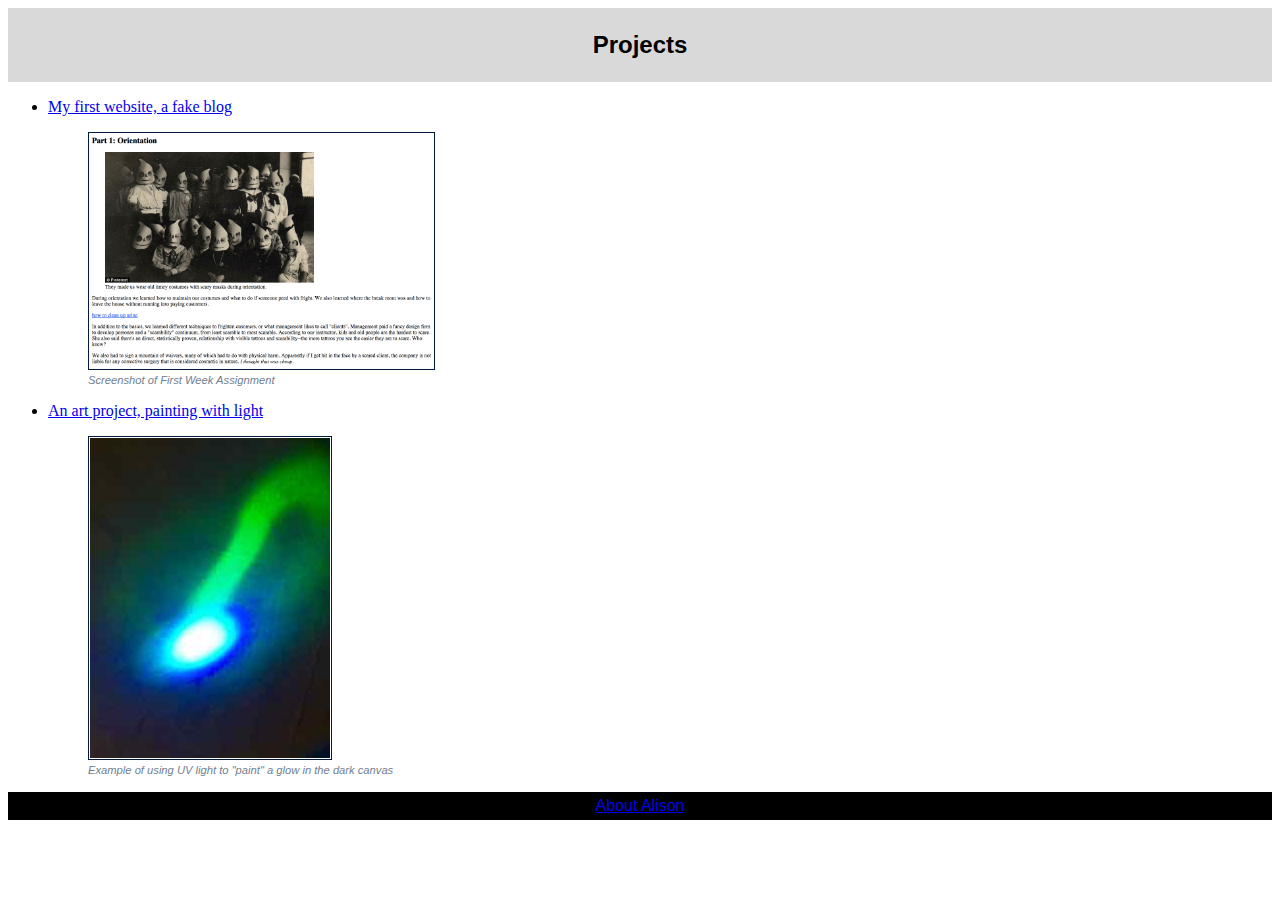
==== index.html @ 6a5cc6f0 "initial header and footer styling" ====
<!DOCTYPE html>
<html>
  <head>
    <meta charset="UTF-8">
    <title>Portfolio Site</title>
    <link rel="stylesheet" type="text/css" href="styles/first-stylesheet.css">
  </head>
    
  <body>
  
    <article>
    <!--project list-->
      <header>
        <h2>Projects</h2>
      </header>
      <ul>
        <li>
          <a href="#" target="_blank">My first website, a fake blog</a>
          <figure><img id="blogimage" src="images/blog-shot.png" alt="Screenshot of blog website">
            <figcaption>Screenshot of First Week Assignment</figcaption>
          </figure>
        </li>
        <li>
          <a href="#" target="_blank">An art project, painting with light</a>
          <figure><img src="images/painting-with-light.jpg" alt="picture of glow in the dark canvas" border="2">
            <figcaption>Example of using UV light to "paint" a glow in the dark canvas</figcaption>
          </figure>
        </li>
      </ul>
    </article>
    
    <article>
      <footer>
        <a href="about.html" target="_blank">About Alison</a>
      </footer>
    </article>
  
  </body>  
  
</html>
---- styles/first-stylesheet.css ----
/*adding borders to all the images*/
img {
   padding:1px;
   border:1px solid #021a40;
}

/*percentage sizing for old-timey photograph in blogpost*/
#blogimage {
  width:30%;
}

/*making figure captions fade a bit into background*/
figcaption {
  font-family:"Arial", "sans-serif";
  color:#708090;
  font-size:.7rem;
  font-style:italic;
}

/*Formatting header*/
header {
  text-align:center;
  background-color: #D9D9D9;
  padding:3px; 
  font-family:"Helvetica", sans-serif;
}


/*Formatting footer*/
footer {
  text-align:center;
  font-family:"Helvetica", sans-serif;
  font-color:#FFFFFF;
  background-color: #000000;
  padding:5px; 
}


/* removes underline from linkafter clicked*/
a:visited { 
  text-decoration: none;
}




/*commenting out rest
img {
  width: 15rem;
}


/*more specific takes precedence*
a {
  text-decoration: none;
}
nav a {
  text-decoration: line-through;
}

/*more recent takes precedence*
p {
  color: magenta;
}
p {
  color: yellow;
}




/*h1 headline hover
h1:hover {
  color: yellow;
}

/* removes underline after clicked
a:visited { 
  text-decoration: none;
}

header {
  text-align: center;
  width: 75%;
  margin: auto;
}

article {
  width: 60%;
  margin: auto;
}

p::first-letter {
  font-size: 1.5em;
}

/*footer has border and curve
footer {
  border: 2px solid magenta;
  border-radius: 25px;
}

/*below is the css no longer being used
/* creating a class called highlight
.highlight {
 color: orange;
}

/*aside elements that have the class of highlight
aside.highlight {
  background-color: black;
}

/*creating an ID called homepage
#homepage {
  width: 80%;
  margin: auto;
  border: 2px solid black;
}

/*pseudo class for hover
a:hover {
    color: red;
    font-size: 2em;
}





/*below is the original css


body {
 background-color: aqua; 
}
h1 {
  color: magenta;
}
p {
  color: gray;
}
<!--two selectors one imbedded-->
aside p {
  color: black:
}
footer a {
  color: red;
}
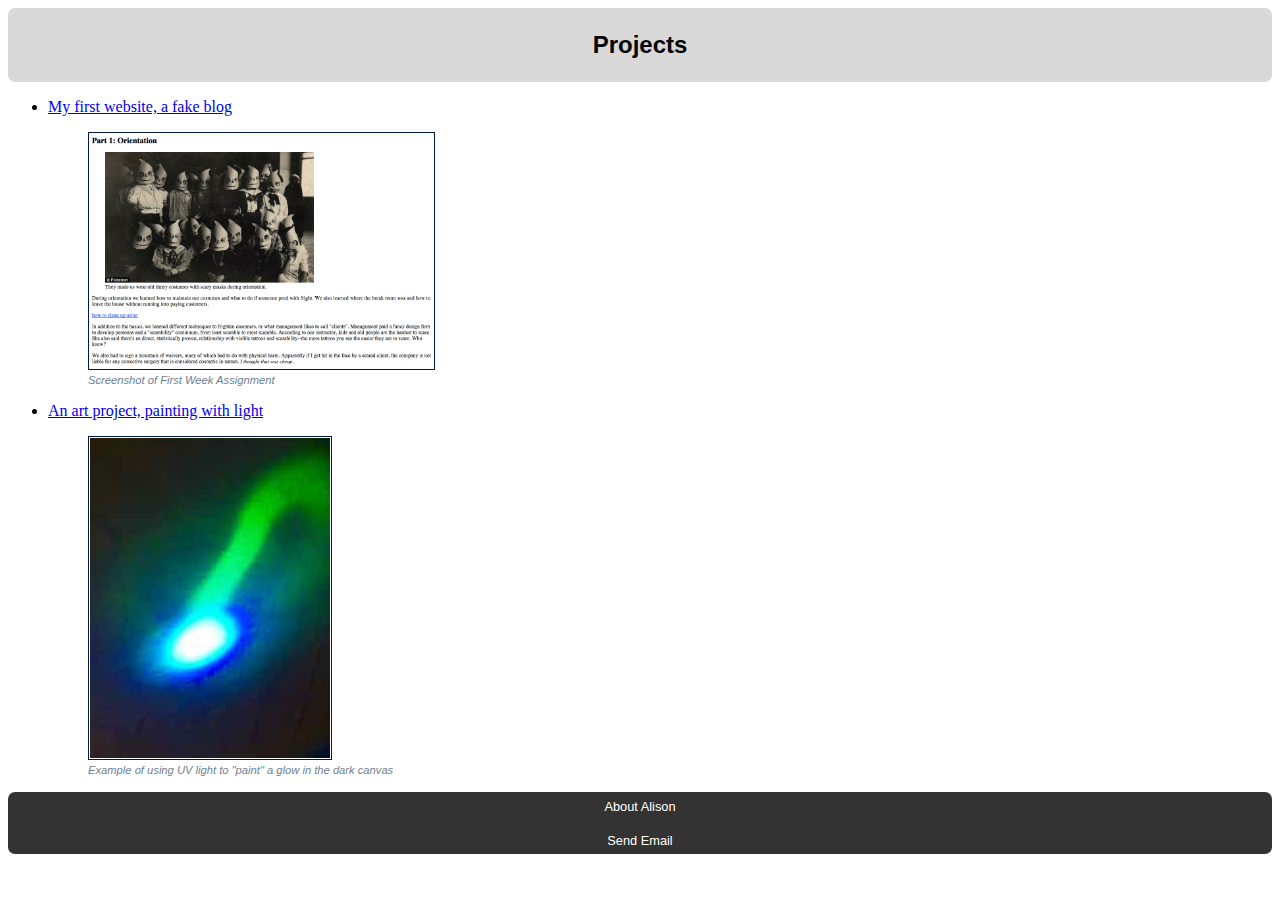
==== commit 04c4f612: "more footer formatting" ====
--- a/index.html
+++ b/index.html
@@ -31,7 +31,9 @@
     
     <article>
       <footer>
-        <a href="about.html" target="_blank">About Alison</a>
+        <a href="about.html" class="footerlink" target="_blank">About Alison</a>
+        <p></p>
+        <a href="mailto:ak314@ak314@yahoo.com?subject=Portfolio Website" class="footerlink">Send Email</a>
       </footer>
     </article>
   
--- a/styles/first-stylesheet.css
+++ b/styles/first-stylesheet.css
@@ -1,4 +1,4 @@
-/*adding borders to all the images*/
+/*adding double borders to all the images*/
 img {
    padding:1px;
    border:1px solid #021a40;
@@ -22,129 +22,31 @@
   text-align:center;
   background-color: #D9D9D9;
   padding:3px; 
+  border-radius:7px;
   font-family:"Helvetica", sans-serif;
 }
-
 
 /*Formatting footer*/
 footer {
   text-align:center;
   font-family:"Helvetica", sans-serif;
   font-color:#FFFFFF;
-  background-color: #000000;
+  background-color: #333333;
   padding:5px; 
+  border-radius:7px;
 }
+
+/*formatting link embedded in footer*/
+a.footerlink {
+  font-size: .8em;
+  color: #FFFFFF;
+  text-decoration:none;
+  
+}
+
 
 
 /* removes underline from linkafter clicked*/
 a:visited { 
   text-decoration: none;
 }
-
-
-
-
-/*commenting out rest
-img {
-  width: 15rem;
-}
-
-
-/*more specific takes precedence*
-a {
-  text-decoration: none;
-}
-nav a {
-  text-decoration: line-through;
-}
-
-/*more recent takes precedence*
-p {
-  color: magenta;
-}
-p {
-  color: yellow;
-}
-
-
-
-
-/*h1 headline hover
-h1:hover {
-  color: yellow;
-}
-
-/* removes underline after clicked
-a:visited { 
-  text-decoration: none;
-}
-
-header {
-  text-align: center;
-  width: 75%;
-  margin: auto;
-}
-
-article {
-  width: 60%;
-  margin: auto;
-}
-
-p::first-letter {
-  font-size: 1.5em;
-}
-
-/*footer has border and curve
-footer {
-  border: 2px solid magenta;
-  border-radius: 25px;
-}
-
-/*below is the css no longer being used
-/* creating a class called highlight
-.highlight {
- color: orange;
-}
-
-/*aside elements that have the class of highlight
-aside.highlight {
-  background-color: black;
-}
-
-/*creating an ID called homepage
-#homepage {
-  width: 80%;
-  margin: auto;
-  border: 2px solid black;
-}
-
-/*pseudo class for hover
-a:hover {
-    color: red;
-    font-size: 2em;
-}
-
-
-
-
-
-/*below is the original css
-
-
-body {
- background-color: aqua; 
-}
-h1 {
-  color: magenta;
-}
-p {
-  color: gray;
-}
-<!--two selectors one imbedded-->
-aside p {
-  color: black:
-}
-footer a {
-  color: red;
-}
-
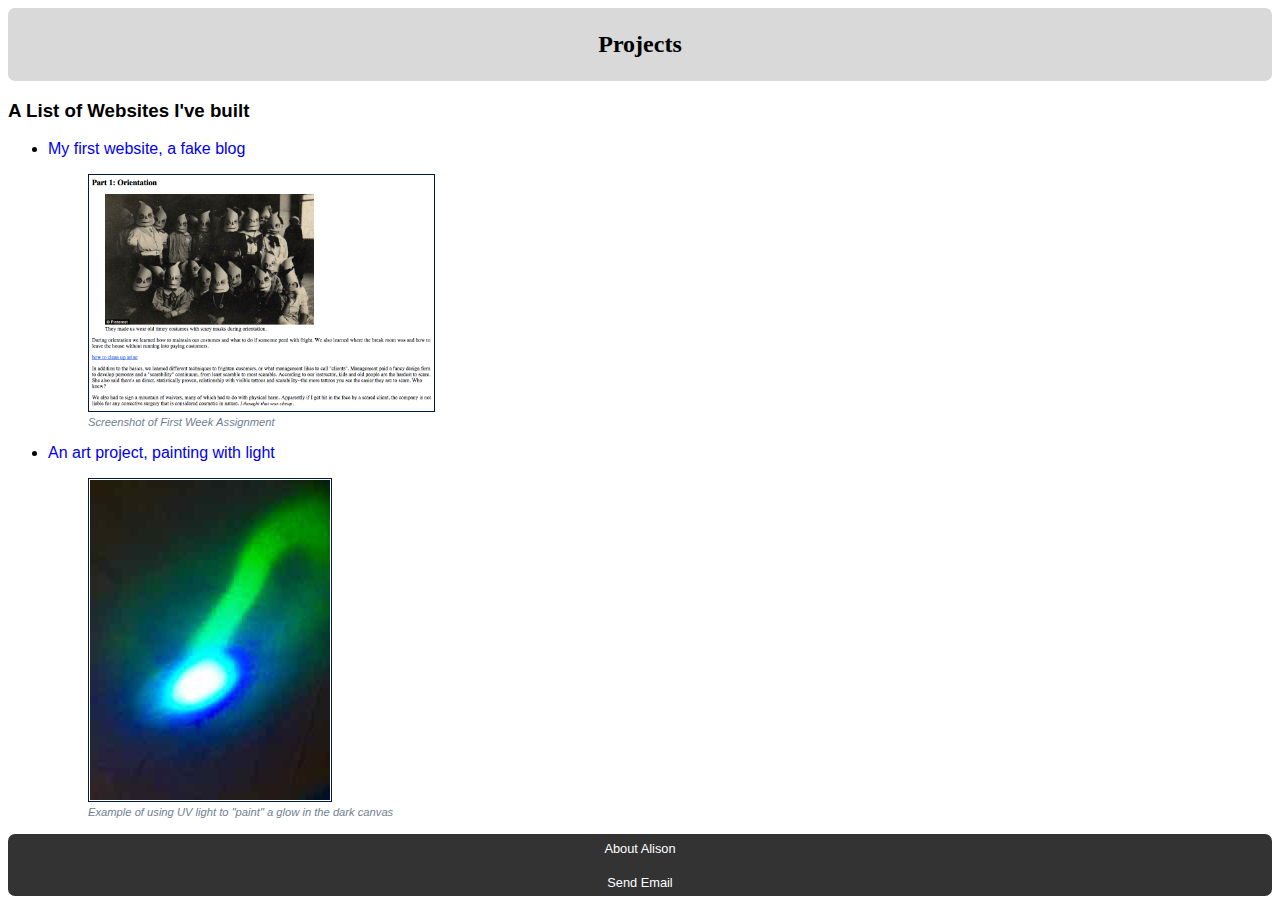
==== commit 5c0744a6: "formatted links" ====
--- a/index.html
+++ b/index.html
@@ -13,15 +13,16 @@
       <header>
         <h2>Projects</h2>
       </header>
+      <h3>A List of Websites I've built</h3>
       <ul>
         <li>
-          <a href="#" target="_blank">My first website, a fake blog</a>
+          <a href="#" class="links" target="_blank">My first website, a fake blog</a>
           <figure><img id="blogimage" src="images/blog-shot.png" alt="Screenshot of blog website">
             <figcaption>Screenshot of First Week Assignment</figcaption>
           </figure>
         </li>
         <li>
-          <a href="#" target="_blank">An art project, painting with light</a>
+          <a href="#" class="links" target="_blank">An art project, painting with light</a>
           <figure><img src="images/painting-with-light.jpg" alt="picture of glow in the dark canvas" border="2">
             <figcaption>Example of using UV light to "paint" a glow in the dark canvas</figcaption>
           </figure>
@@ -31,7 +32,7 @@
     
     <article>
       <footer>
-        <a href="about.html" class="footerlink" target="_blank">About Alison</a>
+        <a href="about.html" class="footerlink" target="_blank">About Alison</a> 
         <p></p>
         <a href="mailto:ak314@ak314@yahoo.com?subject=Portfolio Website" class="footerlink">Send Email</a>
       </footer>
--- a/styles/first-stylesheet.css
+++ b/styles/first-stylesheet.css
@@ -1,3 +1,24 @@
+/*formatting h2*/
+h2 {
+  font-family:"Cambria", serif;
+}
+
+h3 {
+  font-family:"Helvetica", sans-serif;
+}
+
+p {
+  font-family:"Arial", sans-serif;
+  color;#000000;
+  font-size:1rem;
+}
+
+a.links {
+  font-family:"Arial", sans-serif;
+  text-decoration:none;
+}
+
+
 /*adding double borders to all the images*/
 img {
    padding:1px;
@@ -41,12 +62,5 @@
   font-size: .8em;
   color: #FFFFFF;
   text-decoration:none;
-  
 }
 
-
-
-/* removes underline from linkafter clicked*/
-a:visited { 
-  text-decoration: none;
-}
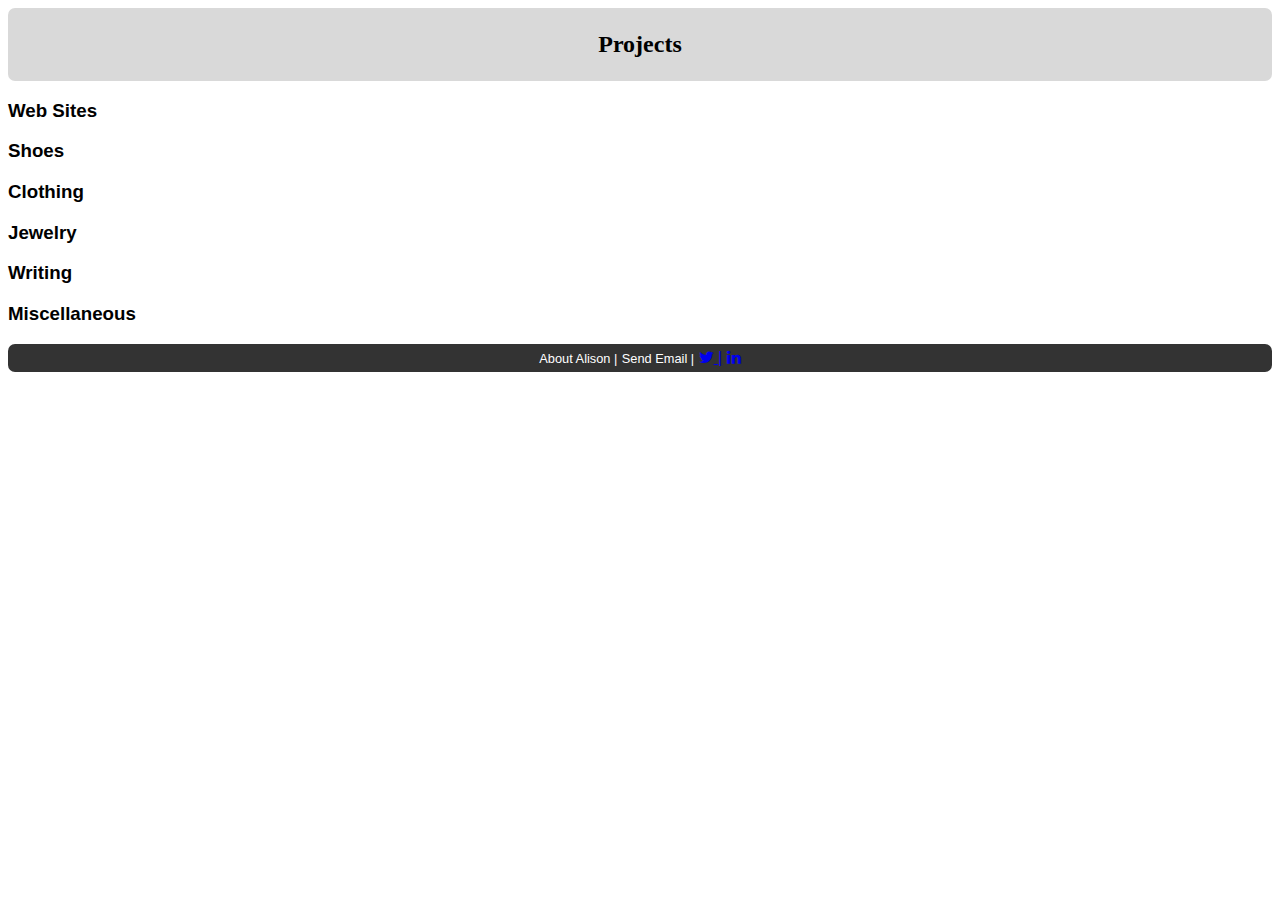
==== commit 0d6c60dd: "changed layout to new look and feel" ====
--- a/index.html
+++ b/index.html
@@ -3,16 +3,55 @@
   <head>
     <meta charset="UTF-8">
     <title>Portfolio Site</title>
+    <link rel="stylesheet" href="https://maxcdn.bootstrapcdn.com/font-awesome/4.4.0/css/font-awesome.min.css">
+    <link href='https://fonts.googleapis.com/css?family=Droid+Sans|Arvo|Inconsolata' rel='stylesheet' type='text/css'>
     <link rel="stylesheet" type="text/css" href="styles/first-stylesheet.css">
   </head>
     
   <body>
+    <header>
+      <h2>Projects</h2>
+    </header>
+      
+    <!--I have stuff in my portfolio beyond web sites and want to build a site that could link out to other work. Below is the HTML fo  boxes, each of which would link to pages with different media-->
+    <div class="websites">
+      <h3>Web Sites</h3>
+    </div>
+    
+    <div class="shoes">
+      <h3>Shoes</h3>
+    </div>
+    
+    <div class="clothing">
+      <h3>Clothing</h3>
+    </div>
+    
+    <div class="jewelry">
+      <h3>Jewelry</h3>
+    </div>
+      
+    <div class="writing">
+      <h3>Writing</h3>
+    </div>
+    
+    <div class="misc">
+      <h3>Miscellaneous</h3>
+    </div>
+    
+    <footer>
+      <a href="about.html" class="footerlink" target="_blank">About Alison |</a> 
+      <a href="mailto:ak314@yahoo.com?subject=Portfolio Website" class="footerlink">Send Email |</a>
+      <a href="#"target="-blank" alt="link to Twitter account"> <i class="fa fa-twitter"></i> |</a>
+      <a href="https://www.linkedin.com/in/alisonmking" target="-blank" alt="LinkedIn Profile"><i class="fa fa-linkedin"></i></a>
+    </footer>
   
-    <article>
-    <!--project list-->
-      <header>
-        <h2>Projects</h2>
-      </header>
+  </body>  
+  
+</html>
+    
+    
+      
+      <!--
       <h3>A List of Websites I've built</h3>
       <ul>
         <li>
@@ -23,21 +62,12 @@
         </li>
         <li>
           <a href="#" class="links" target="_blank">An art project, painting with light</a>
-          <figure><img src="images/painting-with-light.jpg" alt="picture of glow in the dark canvas" border="2">
+          <figure><img src="images/painting-with-light.jpg" alt="picture of glow in the dark canvas">
             <figcaption>Example of using UV light to "paint" a glow in the dark canvas</figcaption>
           </figure>
         </li>
       </ul>
     </article>
+
+
     
-    <article>
-      <footer>
-        <a href="about.html" class="footerlink" target="_blank">About Alison</a> 
-        <p></p>
-        <a href="mailto:ak314@ak314@yahoo.com?subject=Portfolio Website" class="footerlink">Send Email</a>
-      </footer>
-    </article>
-  
-  </body>  
-  
-</html>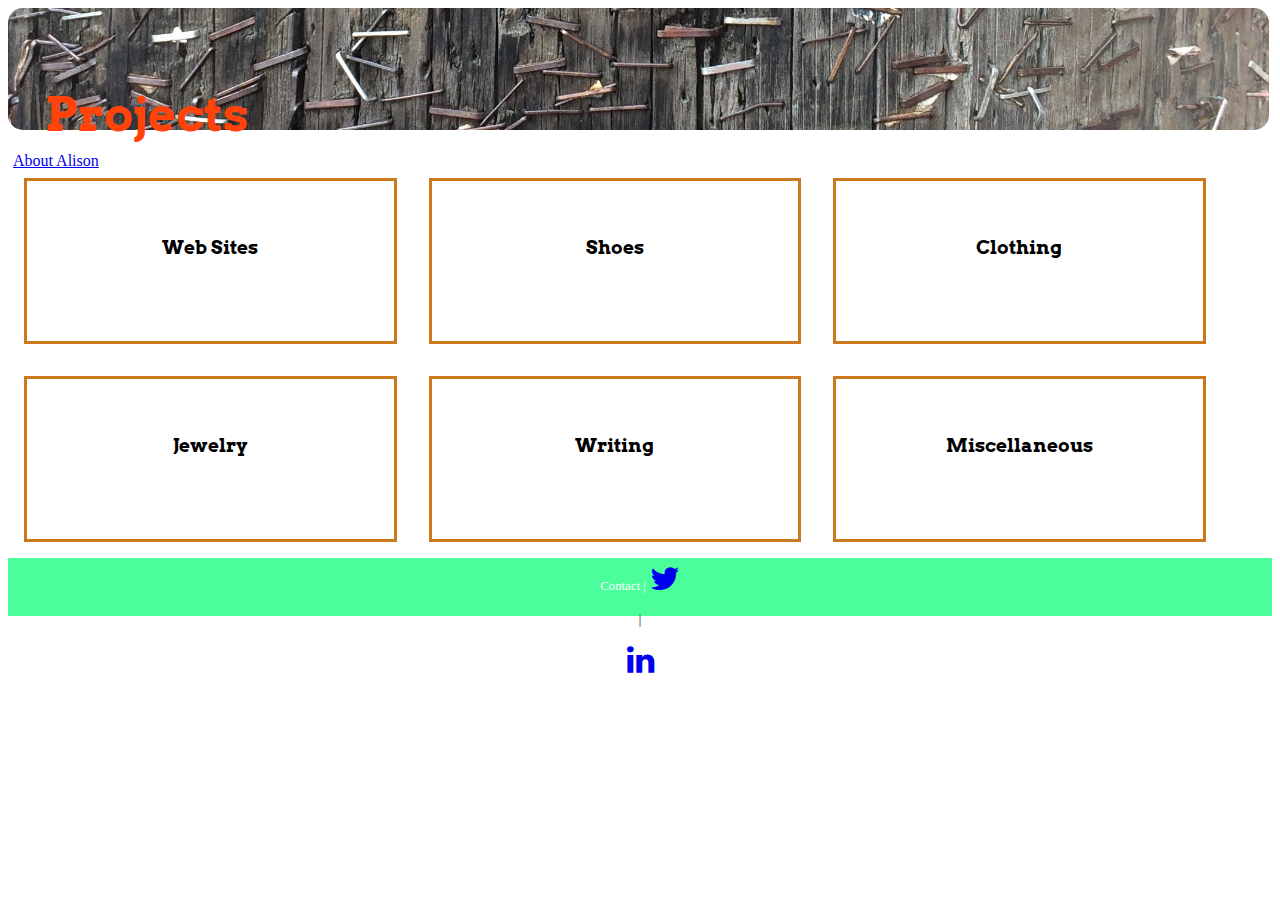
==== commit 14f5b8b4: "fixed footer. moved about link" ====
--- a/index.html
+++ b/index.html
@@ -2,15 +2,16 @@
 <html>
   <head>
     <meta charset="UTF-8">
-    <title>Portfolio Site</title>
     <link rel="stylesheet" href="https://maxcdn.bootstrapcdn.com/font-awesome/4.4.0/css/font-awesome.min.css">
     <link href='https://fonts.googleapis.com/css?family=Droid+Sans|Arvo|Inconsolata' rel='stylesheet' type='text/css'>
     <link rel="stylesheet" type="text/css" href="styles/first-stylesheet.css">
+    <title>Portfolio Site</title>
   </head>
     
   <body>
     <header>
       <h2>Projects</h2>
+      <a href="about.html" target="_blank" class="headerlink">About Alison</a>
     </header>
       
     <!--I have stuff in my portfolio beyond web sites and want to build a site that could link out to other work. Below is the HTML fo  boxes, each of which would link to pages with different media-->
@@ -39,10 +40,10 @@
     </div>
     
     <footer>
-      <a href="about.html" class="footerlink" target="_blank">About Alison |</a> 
-      <a href="mailto:ak314@yahoo.com?subject=Portfolio Website" class="footerlink">Send Email |</a>
-      <a href="#"target="-blank" alt="link to Twitter account"> <i class="fa fa-twitter"></i> |</a>
-      <a href="https://www.linkedin.com/in/alisonmking" target="-blank" alt="LinkedIn Profile"><i class="fa fa-linkedin"></i></a>
+      <a href="mailto:ak314@yahoo.com?subject=Portfolio Website" class="footerlink">Contact |</a>
+      <a href="#"target="-blank" alt="link to Twitter account"> <i class="fa fa-twitter fa-2x"></i></a>
+      <p> |</p>
+      <a href="https://www.linkedin.com/in/alisonmking" target="-blank" alt="LinkedIn Profile"><i class="fa fa-linkedin fa-2x"></i></a>
     </footer>
   
   </body>  
--- a/styles/first-stylesheet.css
+++ b/styles/first-stylesheet.css
@@ -1,60 +1,89 @@
 /*formatting h2*/
 h2 {
-  font-family:"Cambria", serif;
+  font-family:"Arvo", serif;
 }
 
 h3 {
-  font-family:"Helvetica", sans-serif;
+  font-family:"Arvo", serif;
 }
 
 p {
-  font-family:"Arial", sans-serif;
+  font-family:"Inconsolata", sans-serif;
   color;#000000;
-  font-size:1rem;
+  font-size:1em;
 }
 
+/*NOT WORKING*/
 a.links {
-  font-family:"Arial", sans-serif;
+  font-family:"Droid+Sans", sans-serif;
   text-decoration:none;
 }
 
 
-/*adding double borders to all the images*/
-img {
-   padding:1px;
-   border:1px solid #021a40;
+
+/*Formatting header*/
+header {
+  background-image:url(../images/staples.jpg);
+  background-size: cover;
+  background-repeat: no-repeat;
+  padding:3px; 
+  /*border-style: solid;
+  border-radius: 2px;
+  border-color: #4AFF9B;*/
+  padding:5px; 
+  border-radius:15px;
+  height: 7rem;
+  width: 99%;
+  margin-bottom: 2rem;
 }
 
-/*percentage sizing for old-timey photograph in blogpost*/
-#blogimage {
-  width:30%;
+header h2 {
+  color: #FF430A;
+  position: relative;
+  top: 2rem;
+  left: 2rem;
+  font-size: 3em;
 }
 
-/*making figure captions fade a bit into background*/
+
+/*making figure captions fade a bit into background
 figcaption {
   font-family:"Arial", "sans-serif";
   color:#708090;
   font-size:.7rem;
   font-style:italic;
+}*/
+
+/*formatting div to be same sizes*/
+div {
+  width: 29%;
+  height: 10rem;
+  float: left;
+  text-align: center;
+  border-style: solid;
+  border-color: #CC781D;
+  border-width: 3px;
+  margin: 1rem;
 }
 
-/*Formatting header*/
-header {
-  text-align:center;
-  background-color: #D9D9D9;
-  padding:3px; 
-  border-radius:7px;
-  font-family:"Helvetica", sans-serif;
+div h3 {
+  padding-top: 10%;
+  overflow: hidden;
 }
+
+/*.jewelry {
+  clear: both;
+}*/
 
 /*Formatting footer*/
 footer {
+  clear: both;
+  margin-top: 3rem;
   text-align:center;
-  font-family:"Helvetica", sans-serif;
-  font-color:#FFFFFF;
-  background-color: #333333;
+  color: grey;
+  background-color: #4AFF9B;
   padding:5px; 
-  border-radius:7px;
+  height: 3rem;
 }
 
 /*formatting link embedded in footer*/
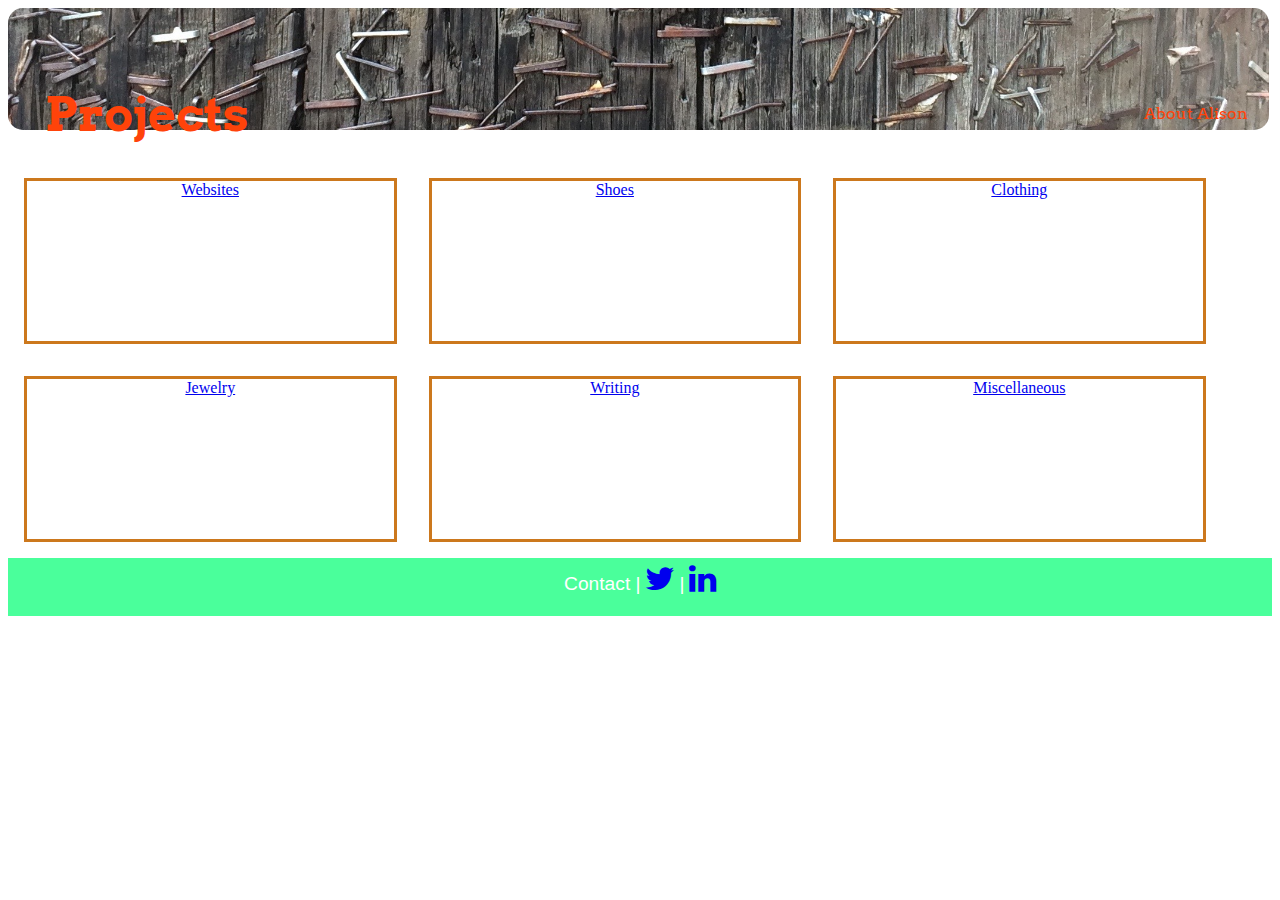
==== commit 762533cd: "final edit" ====
--- a/index.html
+++ b/index.html
@@ -11,39 +11,39 @@
   <body>
     <header>
       <h2>Projects</h2>
-      <a href="about.html" target="_blank" class="headerlink">About Alison</a>
+      <a href="about.html" target="_blank" class="headerlink" alt="link to about artist page">About Alison</a>
     </header>
       
     <!--I have stuff in my portfolio beyond web sites and want to build a site that could link out to other work. Below is the HTML fo  boxes, each of which would link to pages with different media-->
-    <div class="websites">
-      <h3>Web Sites</h3>
+    <div class= "indexpage" class="websites">
+      <a href="websites.html" target="_blank" >Websites</a>
     </div>
     
-    <div class="shoes">
-      <h3>Shoes</h3>
+    <div class= "indexpage" class="shoes">
+      <a href="#" target="_blank" >Shoes</a>
     </div>
     
-    <div class="clothing">
-      <h3>Clothing</h3>
+    <div class= "indexpage" class="clothing">
+      <a href="#" target="_blank" >Clothing</a>
     </div>
     
-    <div class="jewelry">
-      <h3>Jewelry</h3>
+    <div class= "indexpage" class="jewelry">
+      <a href="#" target="_blank" >Jewelry</a>
     </div>
       
-    <div class="writing">
-      <h3>Writing</h3>
+    <div class= "indexpage" class="writing">
+      <a href="#" target="_blank" >Writing</a>
     </div>
     
-    <div class="misc">
-      <h3>Miscellaneous</h3>
+    <div class= "indexpage" class="misc">
+      <a href="#" target="_blank" >Miscellaneous</a>
     </div>
     
     <footer>
       <a href="mailto:ak314@yahoo.com?subject=Portfolio Website" class="footerlink">Contact |</a>
-      <a href="#"target="-blank" alt="link to Twitter account"> <i class="fa fa-twitter fa-2x"></i></a>
+      <a href=" https://twitter.com/intent/user?screen_name=gguild"target="_blank" alt="link to Twitter account"><i class="fa fa-twitter fa-2x"></i></a>
       <p> |</p>
-      <a href="https://www.linkedin.com/in/alisonmking" target="-blank" alt="LinkedIn Profile"><i class="fa fa-linkedin fa-2x"></i></a>
+      <a href="https://www.linkedin.com/in/alisonmking" target="_blank" alt="LinkedIn Profile"><i class="fa fa-linkedin fa-2x"></i></a>
     </footer>
   
   </body>  
--- a/styles/first-stylesheet.css
+++ b/styles/first-stylesheet.css
@@ -12,14 +12,6 @@
   color;#000000;
   font-size:1em;
 }
-
-/*NOT WORKING*/
-a.links {
-  font-family:"Droid+Sans", sans-serif;
-  text-decoration:none;
-}
-
-
 
 /*Formatting header*/
 header {
@@ -45,14 +37,15 @@
   font-size: 3em;
 }
 
+.headerlink {
+  float: right;
+  margin-top: -3rem;
+  margin-right: 1rem;
+  color: #FF430A;
+  font-family: "Arvo", serif;
+  text-decoration: none;
+}
 
-/*making figure captions fade a bit into background
-figcaption {
-  font-family:"Arial", "sans-serif";
-  color:#708090;
-  font-size:.7rem;
-  font-style:italic;
-}*/
 
 /*formatting div to be same sizes*/
 div {
@@ -77,6 +70,7 @@
 
 /*Formatting footer*/
 footer {
+  font-family: "Droid+Sans", sans-serif;
   clear: both;
   margin-top: 3rem;
   text-align:center;
@@ -88,8 +82,16 @@
 
 /*formatting link embedded in footer*/
 a.footerlink {
-  font-size: .8em;
+  text-decoration: none;
+  font-size: 1.2em;
   color: #FFFFFF;
   text-decoration:none;
 }
 
+footer p {
+  display: inline;
+  font-family: "Droid+Sans", sans-serif;
+  font-size: 1.2em;
+  color: white;
+}
+
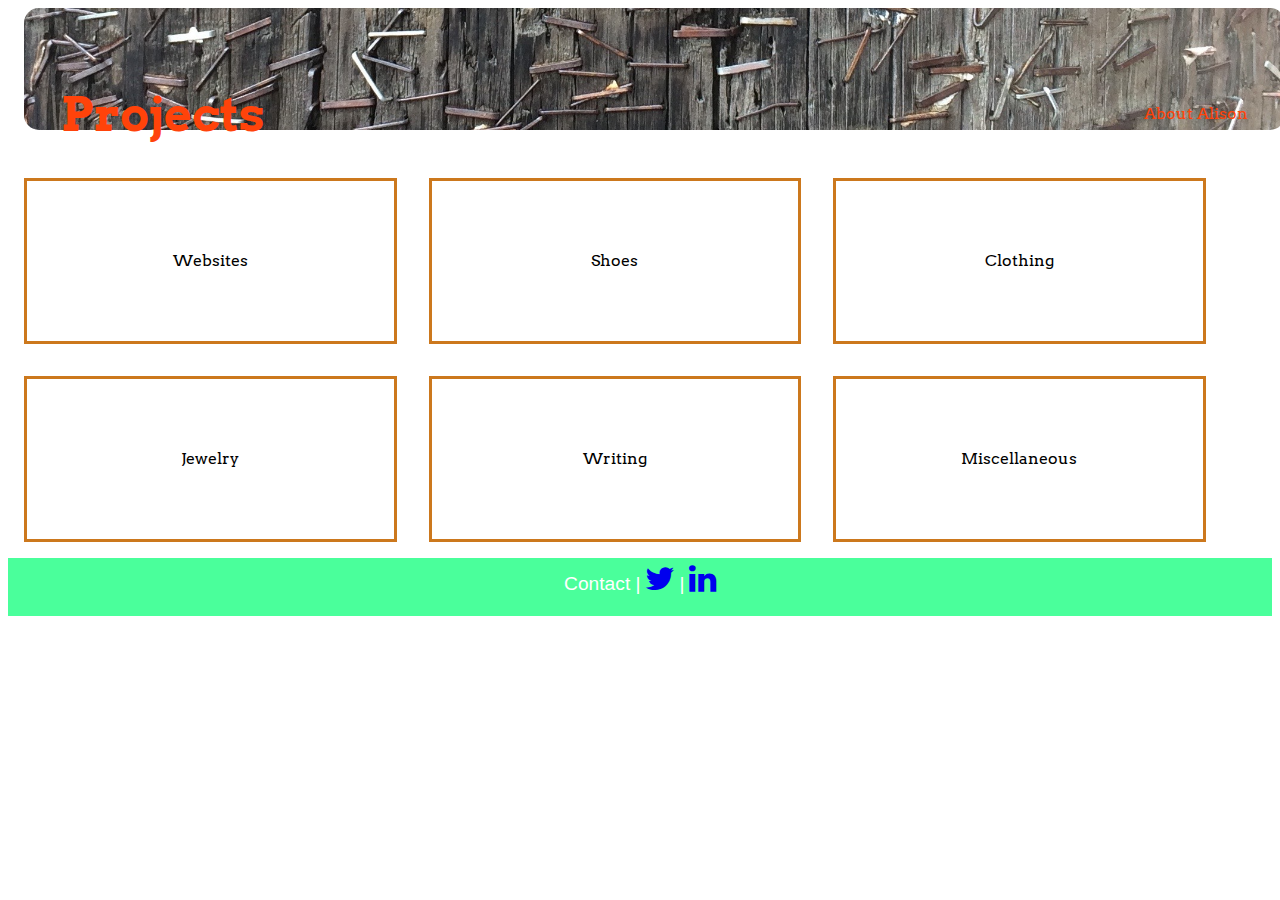
==== commit 2c590ae4: "minor edits after validator" ====
--- a/index.html
+++ b/index.html
@@ -11,7 +11,7 @@
   <body>
     <header>
       <h2>Projects</h2>
-      <a href="about.html" target="_blank" class="headerlink" alt="link to about artist page">About Alison</a>
+      <a href="about.html" target="_blank" class="headerlink">About Alison</a>
     </header>
       
     <!--I have stuff in my portfolio beyond web sites and want to build a site that could link out to other work. Below is the HTML fo  boxes, each of which would link to pages with different media-->
@@ -41,9 +41,9 @@
     
     <footer>
       <a href="mailto:ak314@yahoo.com?subject=Portfolio Website" class="footerlink">Contact |</a>
-      <a href=" https://twitter.com/intent/user?screen_name=gguild"target="_blank" alt="link to Twitter account"><i class="fa fa-twitter fa-2x"></i></a>
+      <a href=" https://twitter.com/intent/user?screen_name=gguild" target="_blank"><i class="fa fa-twitter fa-2x"></i></a>
       <p> |</p>
-      <a href="https://www.linkedin.com/in/alisonmking" target="_blank" alt="LinkedIn Profile"><i class="fa fa-linkedin fa-2x"></i></a>
+      <a href="https://www.linkedin.com/in/alisonmking" target="_blank"><i class="fa fa-linkedin fa-2x"></i></a>
     </footer>
   
   </body>  
--- a/styles/first-stylesheet.css
+++ b/styles/first-stylesheet.css
@@ -7,26 +7,18 @@
   font-family:"Arvo", serif;
 }
 
-p {
-  font-family:"Inconsolata", sans-serif;
-  color;#000000;
-  font-size:1em;
-}
-
 /*Formatting header*/
 header {
   background-image:url(../images/staples.jpg);
   background-size: cover;
   background-repeat: no-repeat;
   padding:3px; 
-  /*border-style: solid;
-  border-radius: 2px;
-  border-color: #4AFF9B;*/
   padding:5px; 
   border-radius:15px;
   height: 7rem;
   width: 99%;
   margin-bottom: 2rem;
+  margin-left: 1rem;
 }
 
 header h2 {
@@ -35,20 +27,21 @@
   top: 2rem;
   left: 2rem;
   font-size: 3em;
+  width: 30%;
 }
 
+/*formatting About Alison link in header*/
 .headerlink {
   float: right;
   margin-top: -3rem;
-  margin-right: 1rem;
+  margin-right: 2rem;
   color: #FF430A;
   font-family: "Arvo", serif;
   text-decoration: none;
 }
 
-
 /*formatting div to be same sizes*/
-div {
+div.indexpage {
   width: 29%;
   height: 10rem;
   float: left;
@@ -59,14 +52,74 @@
   margin: 1rem;
 }
 
-div h3 {
-  padding-top: 10%;
+/*formatting links to specific portfolio pages. Struggling with vertical centering.*/
+div a {
+  height: 10rem;
+  line-height: 10rem;
+  white-space: nowrap;
+  font-family:"Arvo", serif;
+  text-decoration: none;
+  color: black;
   overflow: hidden;
 }
 
-/*.jewelry {
-  clear: both;
-}*/
+/*formatting background image for about page*/
+.aboutbody {
+  background-image:url(../images/smiling-rock.jpg);
+  background-size: cover;
+  background-repeat: no-repeat;
+  display: block;
+}
+
+
+/*formatting aside on about page*/
+aside {
+  float: left;
+  font-family: "Droid+Sans", sans-serif;
+  color: white;
+  width: 30%;
+  background: rgba(0,0,0,0.50); 
+  padding: 1rem;
+  margin-left: 5rem;
+  margin-top: 1rem;
+}
+
+/*formatting link to project page*/
+aside a {
+  text-decoration: none;
+  font-family: "Droid+Sans", sans-serif;
+  font-size: .8rem;
+  color: white;
+  margin-top: 5rem;
+}
+
+.selfie {
+  float: left;
+  width: 80%;
+  height: auto;
+  margin-top: 1rem;
+  margin-left: 1rem;
+  margin-bottom: 5rem;
+  border: solid;
+  border-color: white;
+  border-width: .4rem;
+}
+
+figure {
+  display: block; 
+  position: relative; 
+  overflow: hidden; 
+}
+
+figcaption {
+  position: absolute;
+  bottom: 2rem;
+  left: 1rem;
+  font-family: "Droid+Sans", sans-serif;
+  background: rgba(0,0,0,0.50); 
+  color: white; 
+  padding: 10px 20px;
+}
 
 /*Formatting footer*/
 footer {
@@ -88,6 +141,7 @@
   text-decoration:none;
 }
 
+/*formatting separator in footer*/
 footer p {
   display: inline;
   font-family: "Droid+Sans", sans-serif;
